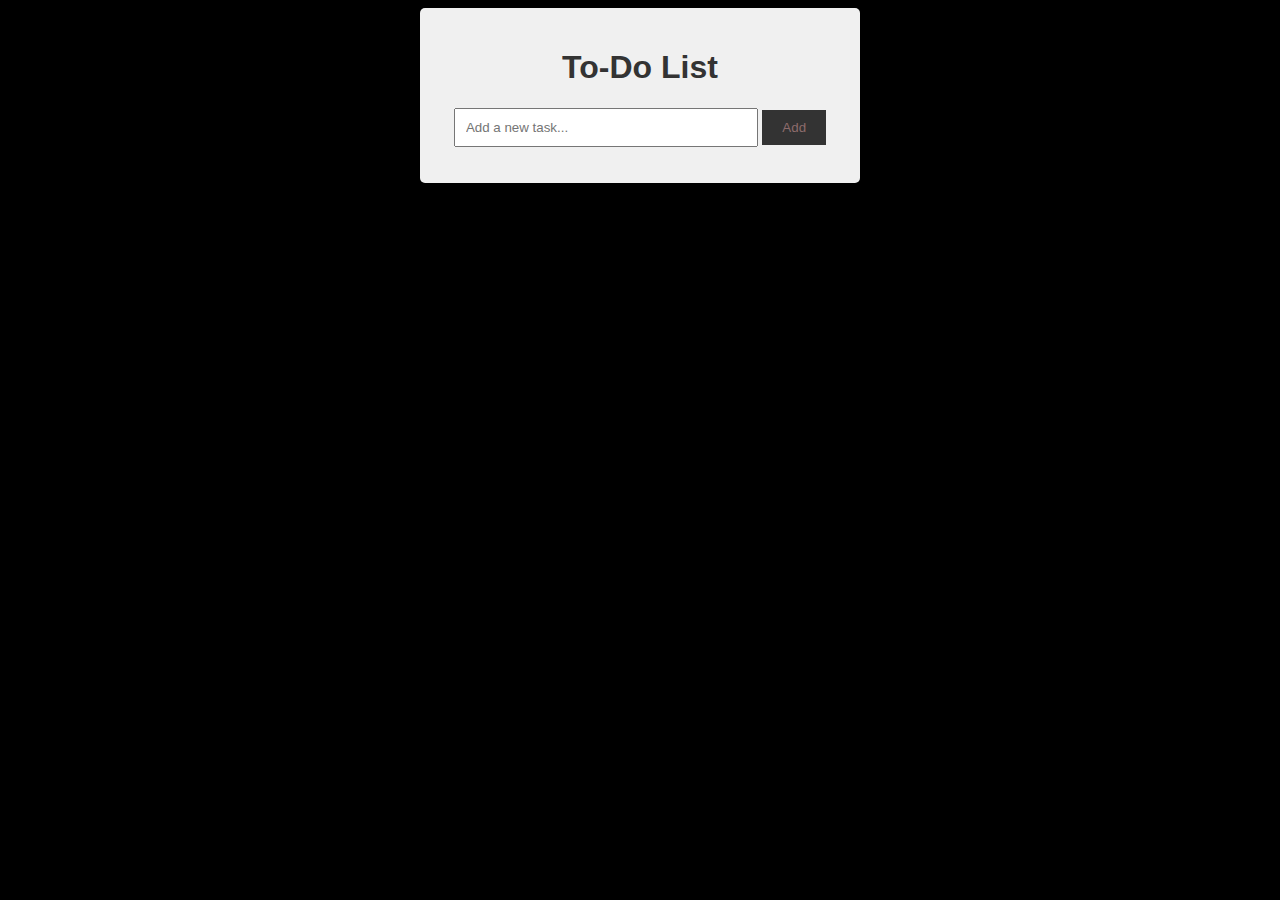
==== index.html @ 03370306 "Initial commit" ====
<!DOCTYPE html>
<html lang="en">
<head>
    <meta charset="UTF-8">
    <meta name="viewport" content="width=device-width, initial-scale=1.0">
    <title>To-Do List</title>
    <link rel="stylesheet" href="styles.css">
</head>
<body>
    <div class="container">
        <h1>To-Do List</h1>
        <div class="input-container">
            <input type="text" id="taskInput" placeholder="Add a new task...">
            <button style="color:rgb(141, 108, 108)"; id="addTask">Add</button>
        </div>
        <ul id="taskList">
            <!-- Tasks will be added here -->
        </ul>
    </div>
    <script src="script.js"></script>
</body>
</html>
---- styles.css ----
body {
    font-family: Arial, sans-serif;
}

.container {
    max-width: 400px;
    margin: 0 auto;
    padding: 20px;
    text-align: center;
    background-color: #f0f0f0;
    border-radius: 5px;
    box-shadow: 0 0 10px rgba(0, 0, 0, 0.2);
}

h1 {
    color: #333;
}

.input-container {
    margin-top: 20px;
}

input[type="text"] {
    width: 70%;
    padding: 10px;
}

button {
    padding: 10px 20px;
    background-color: #333;
    color: #fff;
    border: none;
    cursor: pointer;
}

button:hover {
    background-color: #555;
}

ul {
    list-style: none;
    padding: 0;
}

li {
    display: flex;
    justify-content: space-between;
    align-items: center;
    padding: 10px 0;
    border-bottom: 1px solid #ddd;
}

.delete {
    color: #e74c3c;
    cursor: pointer;
}
/* my code*/
body{
    background-color: black;
}
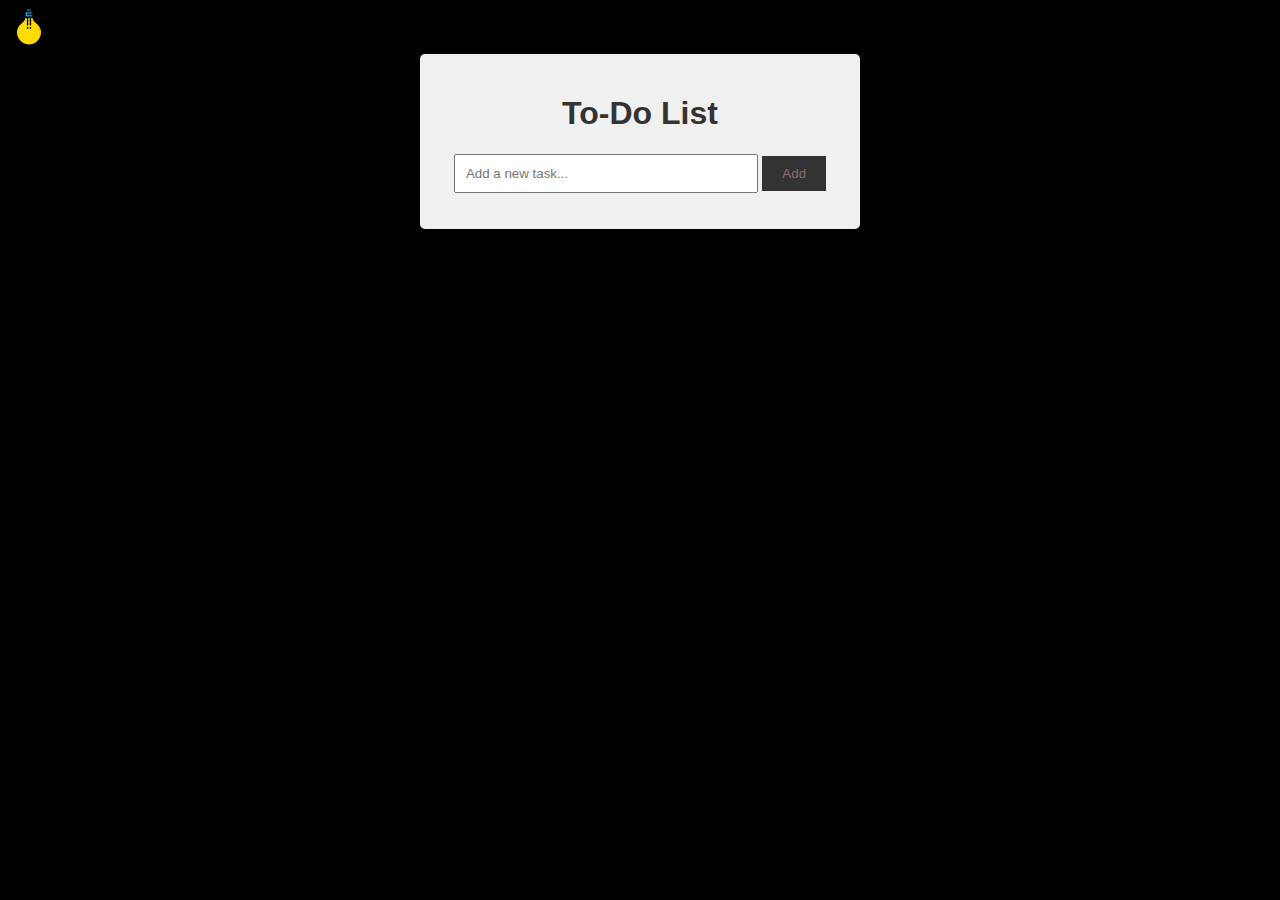
==== commit c81d0c43: "adding both light an dark mode" ====
--- a/index.html
+++ b/index.html
@@ -7,6 +7,9 @@
     <link rel="stylesheet" href="styles.css">
 </head>
 <body>
+    <a href="index1.html">
+        <img src="/img/bulb.png" alt="white mode" style="width: 42px;height: 42px;">
+    </a>
     <div class="container">
         <h1>To-Do List</h1>
         <div class="input-container">
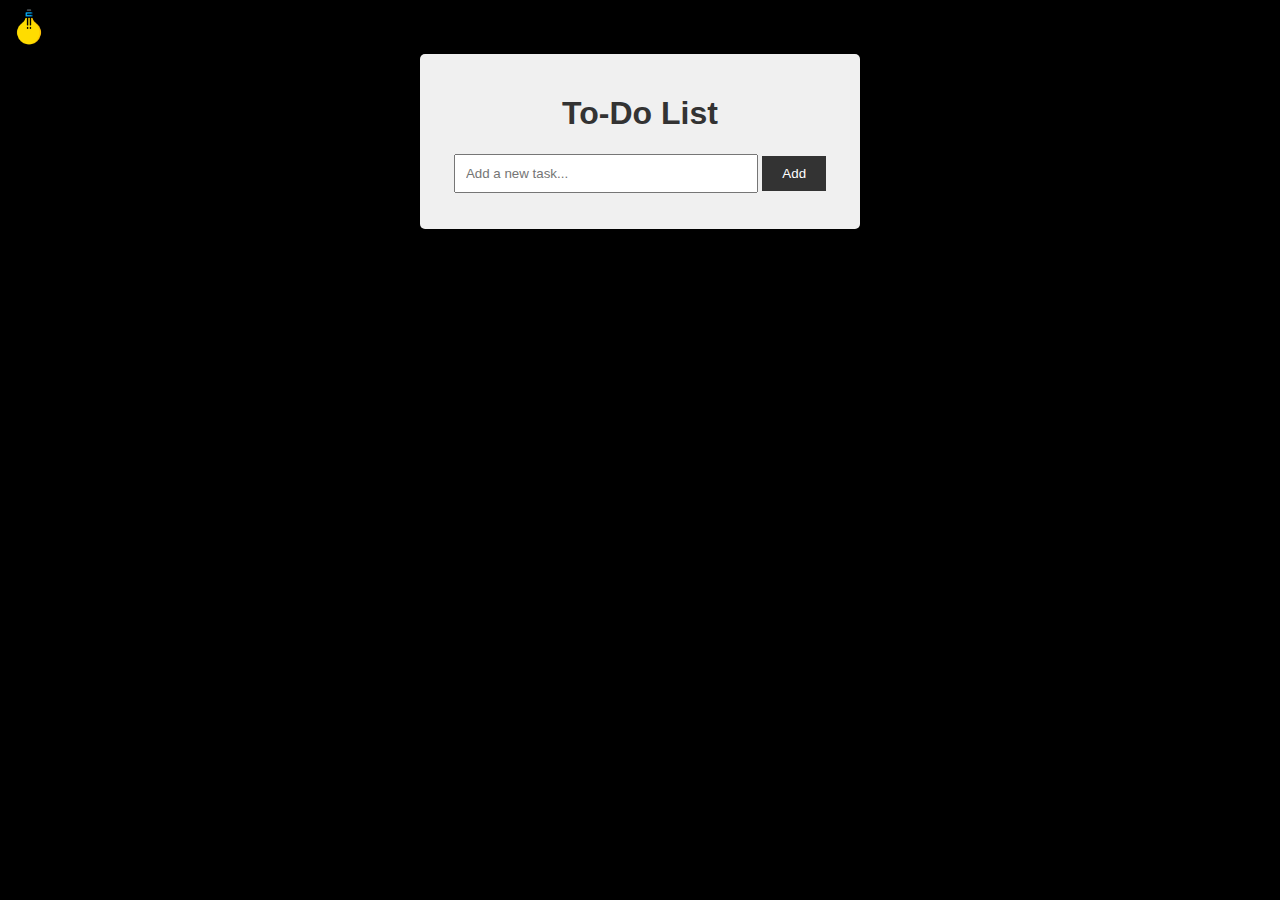
==== commit afd9bced: "change of color to add button" ====
--- a/index.html
+++ b/index.html
@@ -8,13 +8,13 @@
 </head>
 <body>
     <a href="index1.html">
-        <img src="/img/bulb.png" alt="white mode" style="width: 42px;height: 42px;">
+        <img src="img/bulb.png" alt="white mode" style="width: 42px;height: 42px;">
     </a>
     <div class="container">
         <h1>To-Do List</h1>
         <div class="input-container">
             <input type="text" id="taskInput" placeholder="Add a new task...">
-            <button style="color:rgb(141, 108, 108)"; id="addTask">Add</button>
+            <button style="color:rgb(255, 255, 255)"; id="addTask">Add</button>
         </div>
         <ul id="taskList">
             <!-- Tasks will be added here -->
